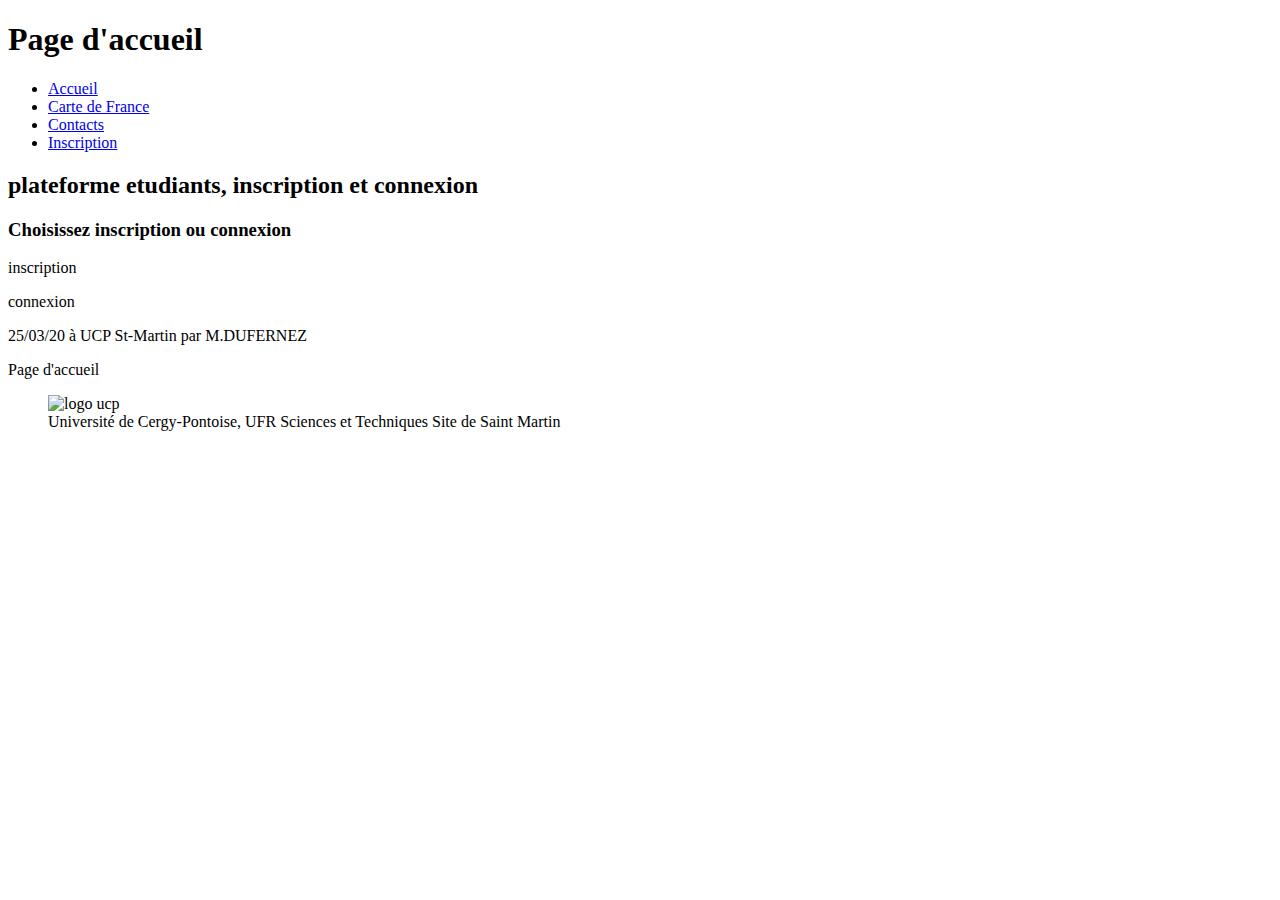
==== index.html @ 644586d4 "1er commit, index départ" ====
<!DOCTYPE html>
<html lang="fr">
	<head>
		<meta charset="utf-8"/>
		<title> plateforme etudiants </title>
		<link rel="stylesheet" type="text/css" href="./style.css"/>
	</head>
	<body>
		<header>
			<h1> Page d'accueil </h1>
			<nav>
				<ul id="navigation">
					<li class="el"><a class="nomPage" href="index.html">Accueil</a></li>
					<li class="el"><a class="nomPage" href="carte.html">Carte de France</a></li>
					<li class="el"><a class="nomPage" href="contacts.html">Contacts</a></li>
					<li class="el"><a class="nomPage" href="login.html">Inscription</a></li>
				</ul>
			</nav>
		</header>
		<section>
				<h2 class="titres">plateforme etudiants, inscription et connexion</h2>
				<article>
					<h3 class="titres">Choisissez inscription ou connexion</h3>
					<p>inscription</p>
					<p>connexion</p>
				</article>
			</section>
		<footer>
			<p>25/03/20 à UCP St-Martin par M.DUFERNEZ</p>
			<p id="page"> Page d'accueil </p>
			<figure><img id ="logoUcp" src="./images/ucp.png" alt="logo ucp" />
			<figcaption>Université de Cergy-Pontoise, UFR Sciences et Techniques Site de Saint Martin</figcaption>
		</figure>
		</footer>
	</body>

</html>
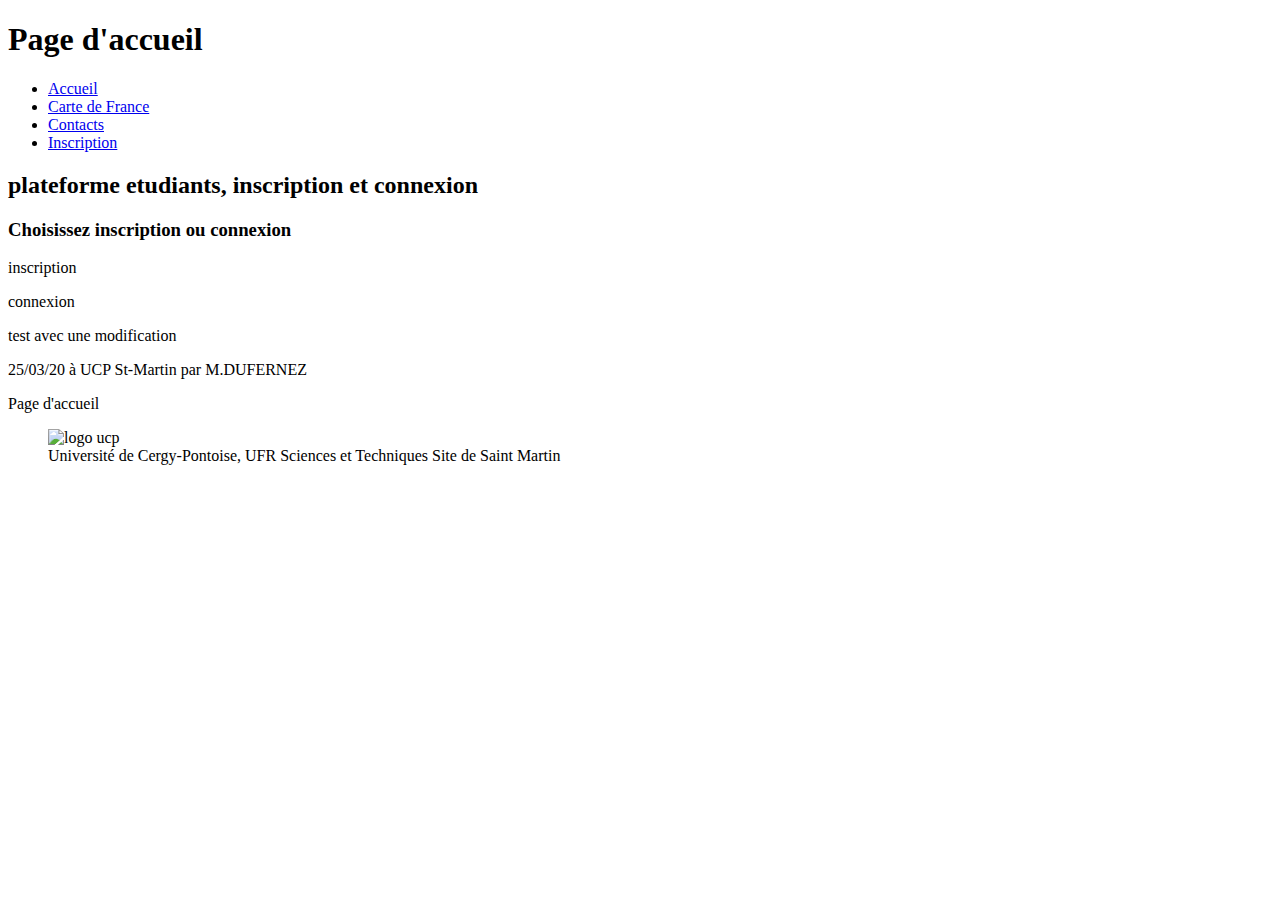
==== commit 8f7bac33: "ajout test" ====
--- a/index.html
+++ b/index.html
@@ -23,6 +23,7 @@
 					<h3 class="titres">Choisissez inscription ou connexion</h3>
 					<p>inscription</p>
 					<p>connexion</p>
+					<p>test avec une modification</p>
 				</article>
 			</section>
 		<footer>
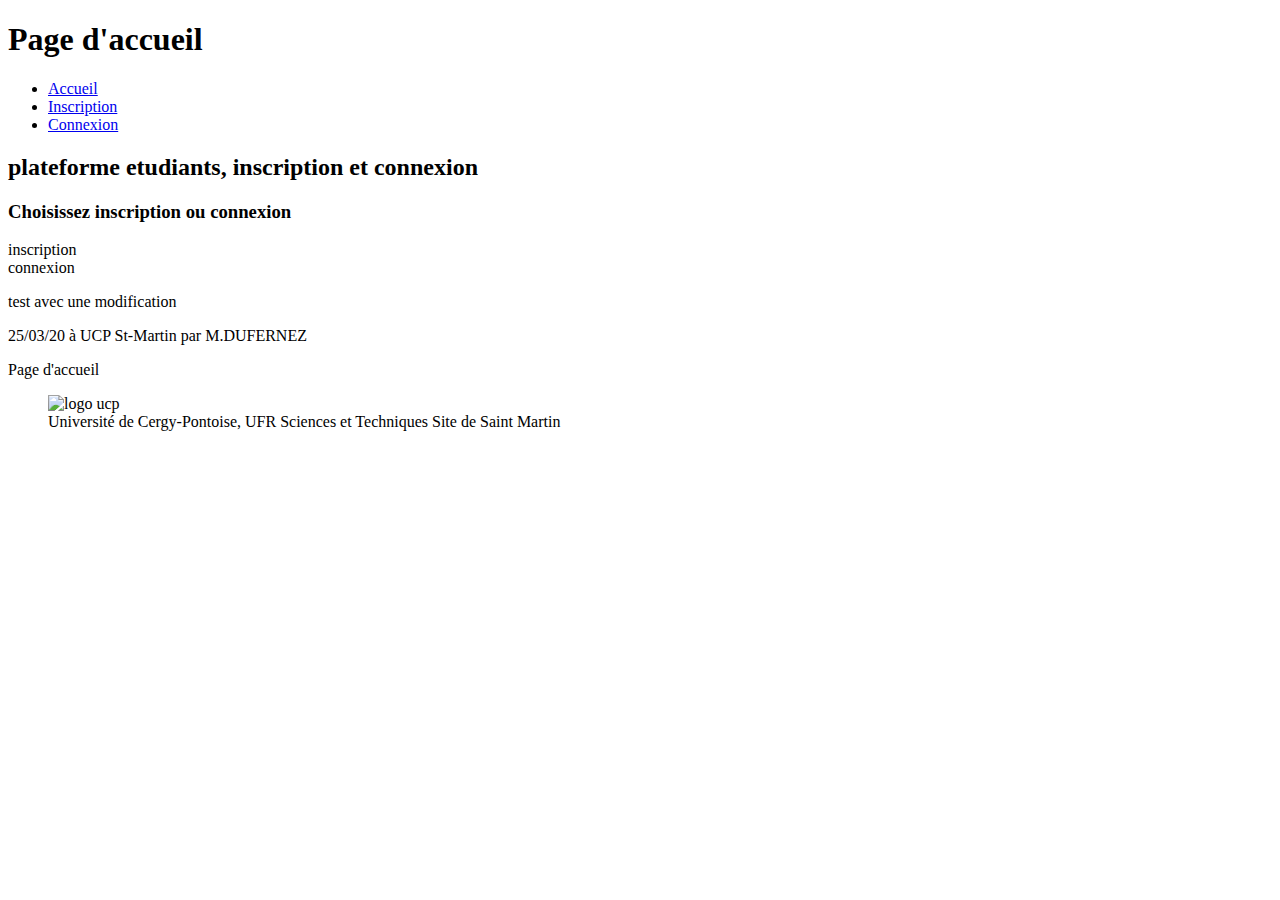
==== commit aa76d9cb: "ajout css + création div" ====
--- a/index.html
+++ b/index.html
@@ -11,9 +11,8 @@
 			<nav>
 				<ul id="navigation">
 					<li class="el"><a class="nomPage" href="index.html">Accueil</a></li>
-					<li class="el"><a class="nomPage" href="carte.html">Carte de France</a></li>
-					<li class="el"><a class="nomPage" href="contacts.html">Contacts</a></li>
 					<li class="el"><a class="nomPage" href="login.html">Inscription</a></li>
+					<li class="el"><a class="nomPage" href="connexion.html">Connexion</a></li>
 				</ul>
 			</nav>
 		</header>
@@ -21,8 +20,8 @@
 				<h2 class="titres">plateforme etudiants, inscription et connexion</h2>
 				<article>
 					<h3 class="titres">Choisissez inscription ou connexion</h3>
-					<p>inscription</p>
-					<p>connexion</p>
+					<div><a>inscription</a></div
+					<div><a>connexion</a></div>
 					<p>test avec une modification</p>
 				</article>
 			</section>
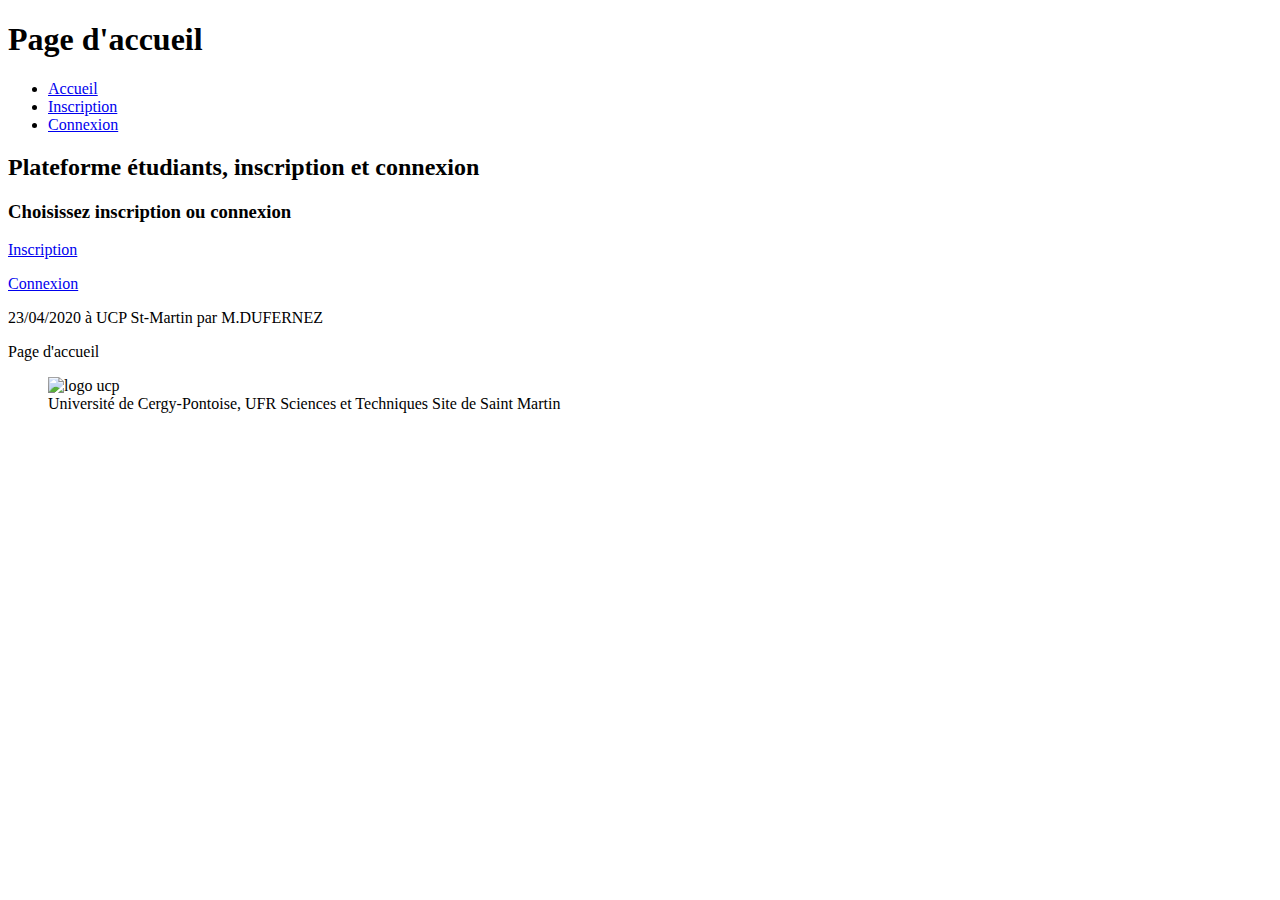
==== commit 8cf2be1e: "ajustement css + logo ucp.png" ====
--- a/index.html
+++ b/index.html
@@ -17,16 +17,17 @@
 			</nav>
 		</header>
 		<section>
-				<h2 class="titres">plateforme etudiants, inscription et connexion</h2>
+				<h2 class="titres">Plateforme étudiants, inscription et connexion</h2>
 				<article>
 					<h3 class="titres">Choisissez inscription ou connexion</h3>
-					<div><a>inscription</a></div
-					<div><a>connexion</a></div>
-					<p>test avec une modification</p>
+					<div id="connecInscript">
+						<div class="login" id="inscript"><a class="styleLogin" href="login.html">Inscription</a></div>
+						<div class="login" id="connect"><a class="styleLogin" href="connexion.html"><p>Connexion</p></a></div>
+					</div>
 				</article>
 			</section>
 		<footer>
-			<p>25/03/20 à UCP St-Martin par M.DUFERNEZ</p>
+			<p>23/04/2020 à UCP St-Martin par M.DUFERNEZ</p>
 			<p id="page"> Page d'accueil </p>
 			<figure><img id ="logoUcp" src="./images/ucp.png" alt="logo ucp" />
 			<figcaption>Université de Cergy-Pontoise, UFR Sciences et Techniques Site de Saint Martin</figcaption>
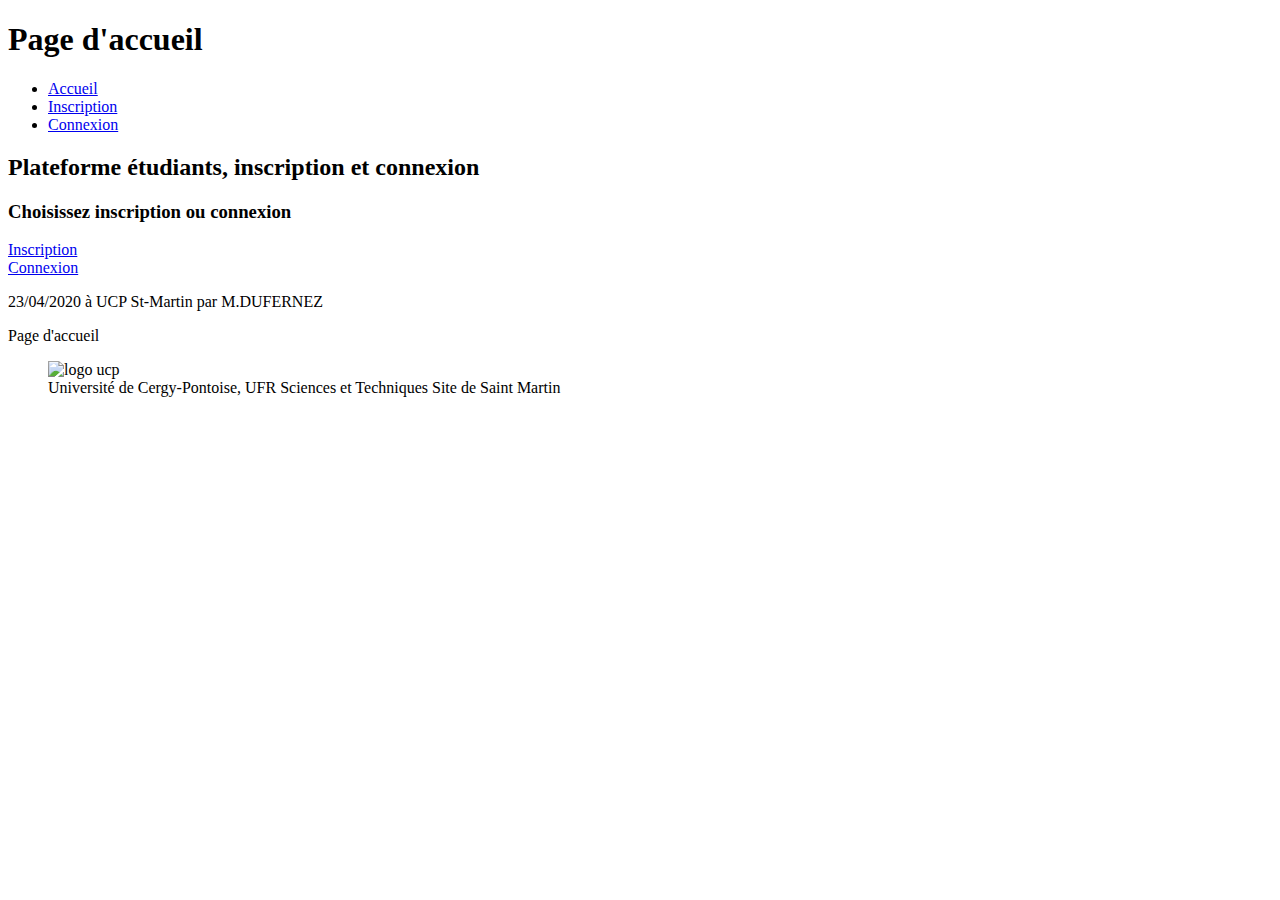
==== commit f2c8e41b: "suppression paragraphe inutil dans connexion" ====
--- a/index.html
+++ b/index.html
@@ -2,7 +2,7 @@
 <html lang="fr">
 	<head>
 		<meta charset="utf-8"/>
-		<title> plateforme etudiants </title>
+		<title> Plateforme étudiants </title>
 		<link rel="stylesheet" type="text/css" href="./style.css"/>
 	</head>
 	<body>
@@ -22,7 +22,7 @@
 					<h3 class="titres">Choisissez inscription ou connexion</h3>
 					<div id="connecInscript">
 						<div class="login" id="inscript"><a class="styleLogin" href="login.html">Inscription</a></div>
-						<div class="login" id="connect"><a class="styleLogin" href="connexion.html"><p>Connexion</p></a></div>
+						<div class="login" id="connect"><a class="styleLogin" href="connexion.html">Connexion</a></div>
 					</div>
 				</article>
 			</section>
